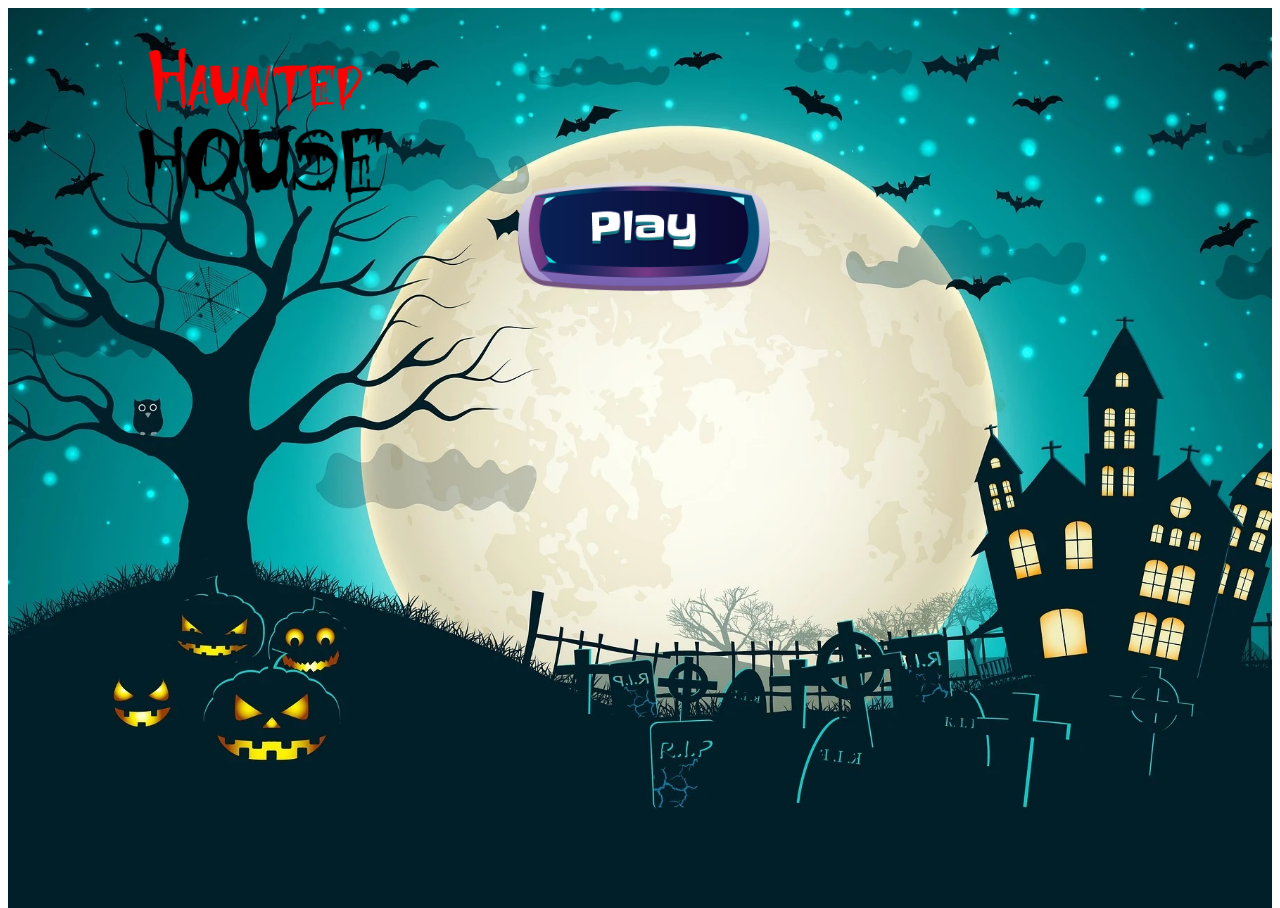
==== index.html @ 82a26ac5 "primer avance" ====
<!doctype html>
<html lang="en">
  <head>
    <!-- Required meta tags -->
    <meta charset="utf-8">
    <meta name="viewport" content="width=device-width, initial-scale=1">

    <!-- Bootstrap CSS -->
    <link href="https://cdn.jsdelivr.net/npm/bootstrap@5.1.0/dist/css/bootstrap.min.css" rel="stylesheet" integrity="sha384-KyZXEAg3QhqLMpG8r+8fhAXLRk2vvoC2f3B09zVXn8CA5QIVfZOJ3BCsw2P0p/We" crossorigin="anonymous">
    <link href="./css/index.css" rel="stylesheet" type="text/css">
    <title>Hello, world!</title>
  </head>
  <body>
    <div class="bg-image">
        <div class="d-flex flex-column min-vh-100 justify-content-center align-items-center">
          <img class="logoHaunted" src="./img/logo.png" alt="">
          <img class="btnPlay" src="./img/btnPlay.png" alt="">
        </div>
    </div>


    <!-- Optional JavaScript; choose one of the two! -->

    <!-- Option 1: Bootstrap Bundle with Popper -->
    <script src="https://cdn.jsdelivr.net/npm/bootstrap@5.1.0/dist/js/bootstrap.bundle.min.js" integrity="sha384-U1DAWAznBHeqEIlVSCgzq+c9gqGAJn5c/t99JyeKa9xxaYpSvHU5awsuZVVFIhvj" crossorigin="anonymous"></script>

    
    <script src="https://cdn.jsdelivr.net/npm/@popperjs/core@2.9.3/dist/umd/popper.min.js" integrity="sha384-eMNCOe7tC1doHpGoWe/6oMVemdAVTMs2xqW4mwXrXsW0L84Iytr2wi5v2QjrP/xp" crossorigin="anonymous"></script>
    <script src="https://cdn.jsdelivr.net/npm/bootstrap@5.1.0/dist/js/bootstrap.min.js" integrity="sha384-cn7l7gDp0eyniUwwAZgrzD06kc/tftFf19TOAs2zVinnD/C7E91j9yyk5//jjpt/" crossorigin="anonymous"></script>

  </body>
</html>
---- css/index.css ----
body, html {
    height: 100%;
  }
.bg-image{
    background-image: url("../img/hallowen_background.jpg");;
    height: 100%;

  /* Center and scale the image nicely */
  background-position: center;
  background-repeat: no-repeat;
  background-size: cover;
}

.btnPlay{
  width: 20%;
}
.logoHaunted{
  width: 40%;
}
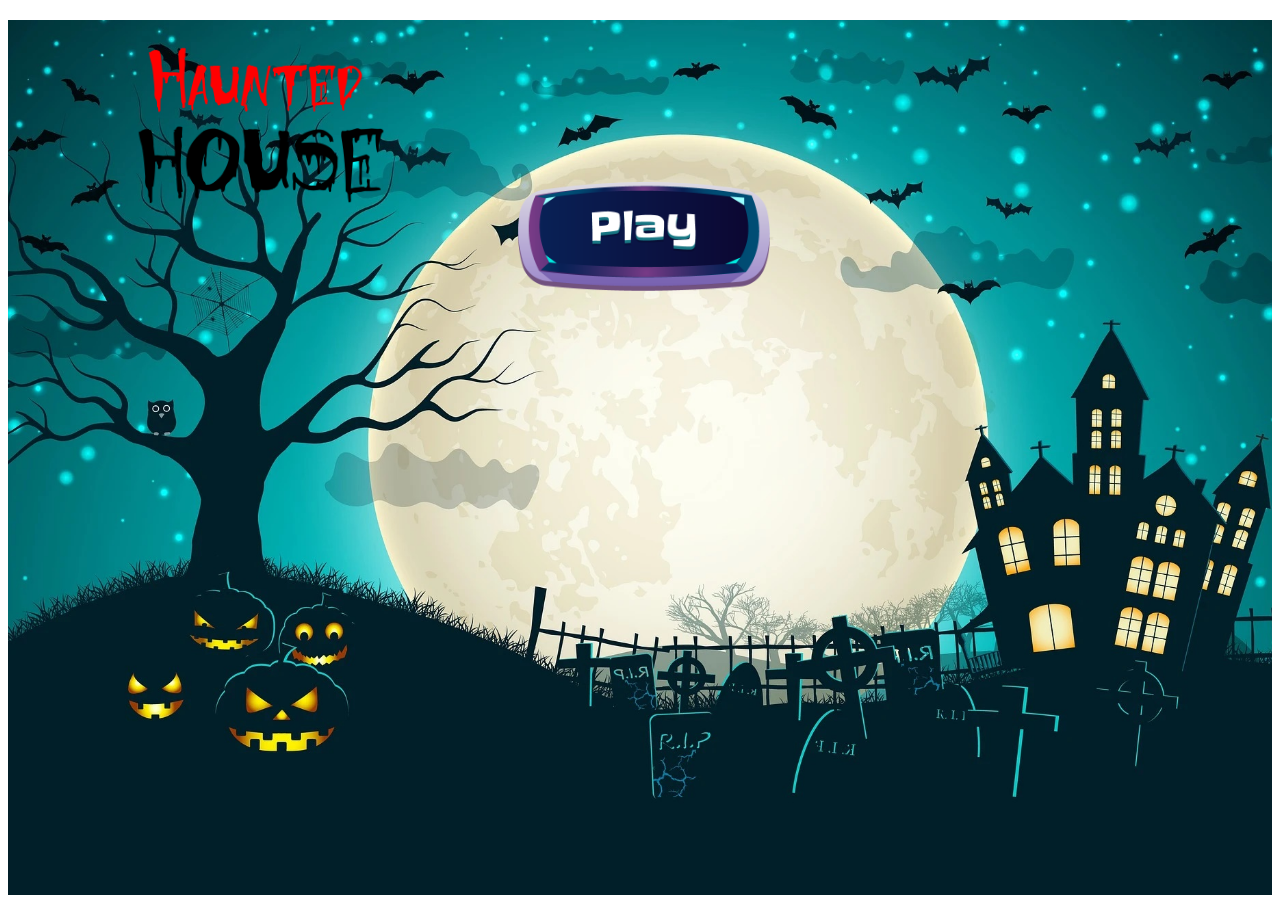
==== commit 3e8c9b29: "Agregadas animaciones" ====
--- a/index.html
+++ b/index.html
@@ -8,7 +8,22 @@
     <!-- Bootstrap CSS -->
     <link href="https://cdn.jsdelivr.net/npm/bootstrap@5.1.0/dist/css/bootstrap.min.css" rel="stylesheet" integrity="sha384-KyZXEAg3QhqLMpG8r+8fhAXLRk2vvoC2f3B09zVXn8CA5QIVfZOJ3BCsw2P0p/We" crossorigin="anonymous">
     <link href="./css/index.css" rel="stylesheet" type="text/css">
+    <script src="js/libs/jquery-3.6.0.min.js" type="text/javascript"></script>
     <title>Hello, world!</title>
+    <script>
+      $(document).ready(function() {
+      var movementStrength = 25;
+      var height = movementStrength / $(window).height();
+      var width = movementStrength / $(window).width();
+      $(".bg-image").mousemove(function(e){
+          var pageX = e.pageX - ($(window).width() / 2);
+          var pageY = e.pageY - ($(window).height() / 2);
+          var newvalueX = width * pageX * -1 - 25;
+          var newvalueY = height * pageY * -1 - 50;
+          $('.bg-image').css("background-position", newvalueX+"px     "+newvalueY+"px");
+});
+});
+    </script>
   </head>
   <body>
     <div class="bg-image">
--- a/css/index.css
+++ b/css/index.css
@@ -2,18 +2,41 @@
     height: 100%;
   }
 .bg-image{
-    background-image: url("../img/hallowen_background.jpg");;
+    background-image: url("../img/hallowen_background.jpg");
     height: 100%;
 
   /* Center and scale the image nicely */
   background-position: center;
   background-repeat: no-repeat;
   background-size: cover;
+  z-index: 0;
+  background-size: calc(100% + 50px);
 }
 
 .btnPlay{
   width: 20%;
+  transition-duration: 0.4s;
 }
 .logoHaunted{
   width: 40%;
+}
+
+@keyframes bottonHover {
+    from{	transform: translateY(0px);}
+    to{	transform: translateY(2px);}
+}
+@keyframes bottonClick {
+    from{	transform: translateY(0px);}
+    to{	transform: translateY(3px);}
+}
+
+.btnPlay:hover{
+	size: 100%;
+  width: 21%; 
+}
+
+.btnPlay:active {
+  animation-name: bottonClick;
+  animation-duration: 0.15s;
+  animation-fill-mode: both;
 }